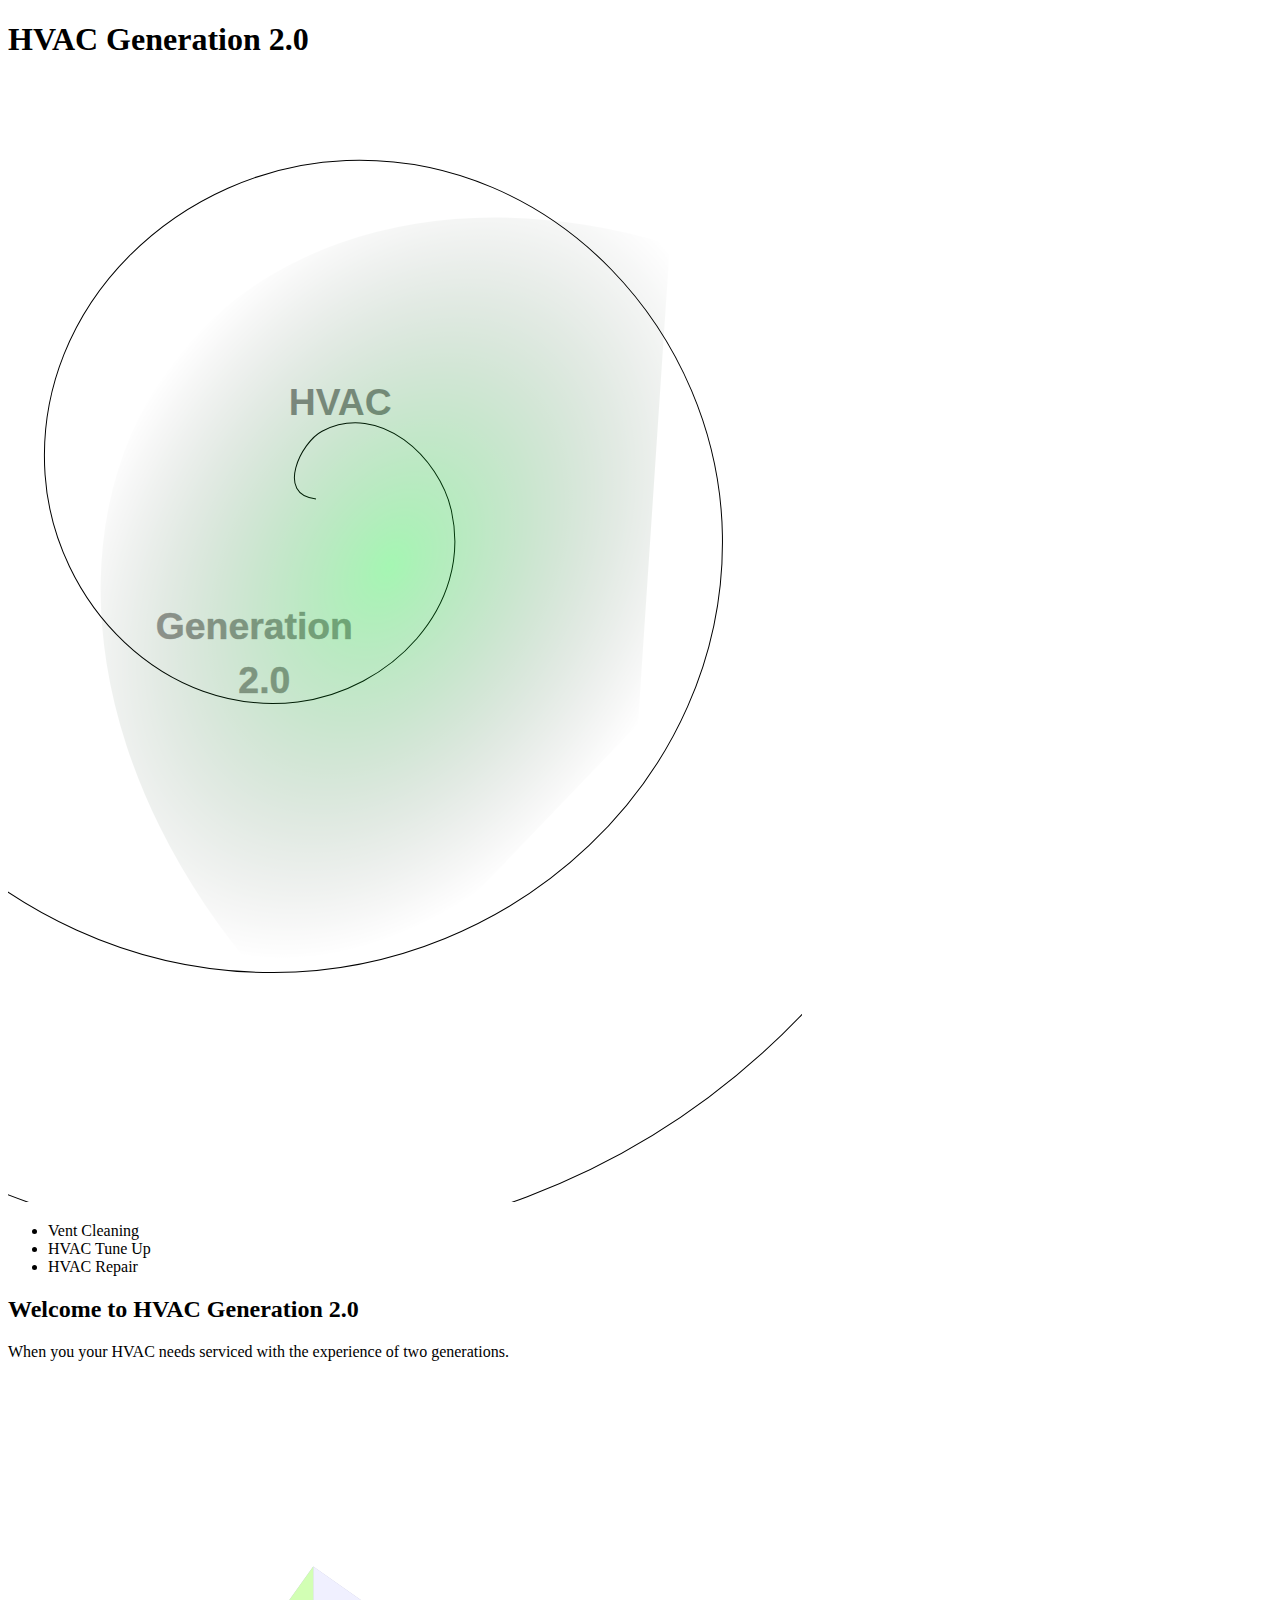
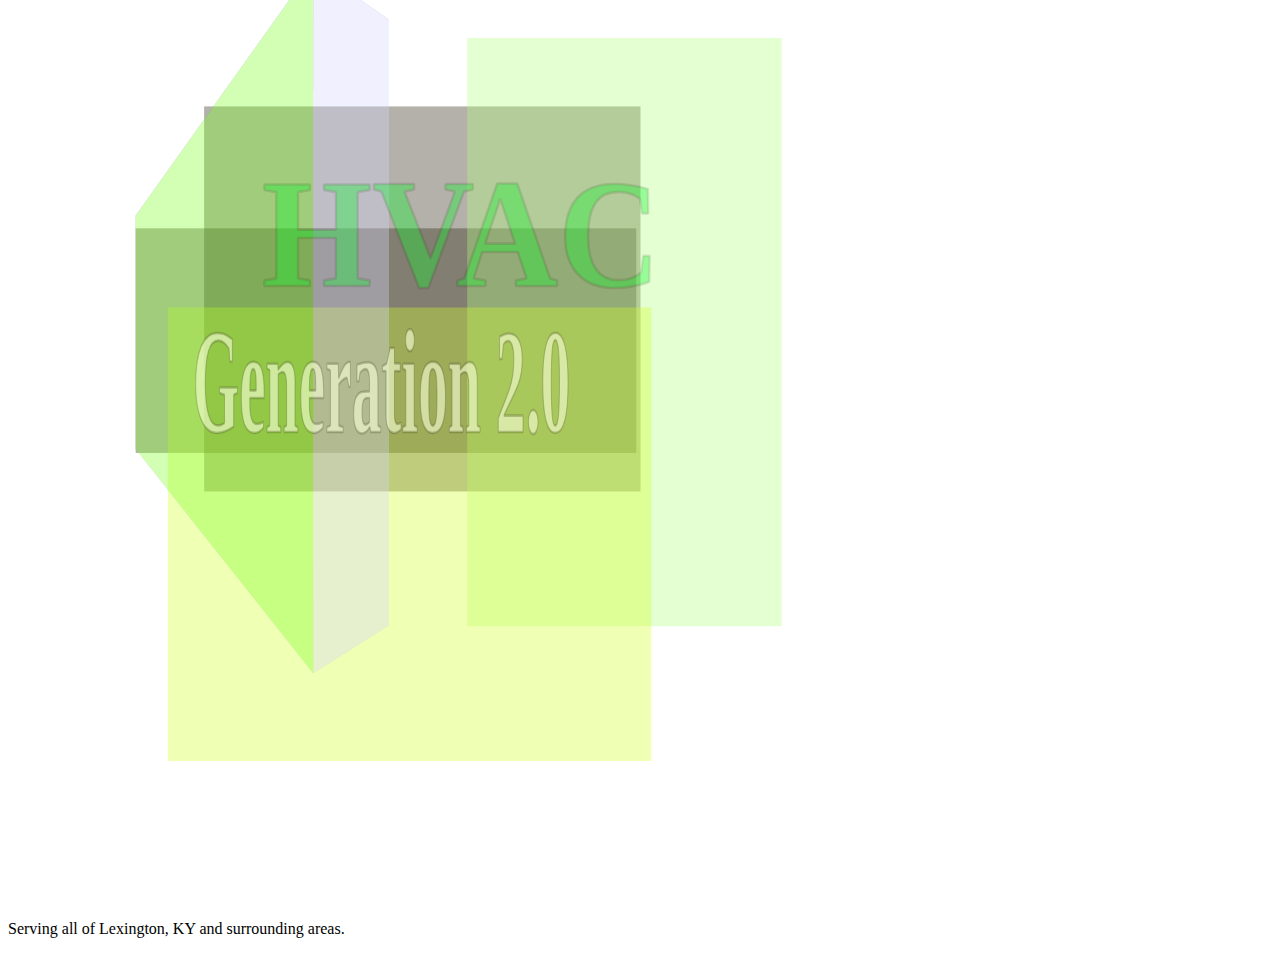
==== index/index.html @ 09c27dd8 "html and imgs" ====
<!DOCTYPE html>
<html lang="en">
  <!-- this is the <head> section; not to be confused with the <header> section -->
  <head>
    <meta charset="utf-8">
    <meta name="description" content="HVAC">
    <meta name="viewport" content="width=device-width, initial-scale=1.0">
    <link rel="stylesheet" href="styles/style.css">
    <title>HVAC Generation 2.0</title>
  </head>
    <body>
    <header>
        <h1 id="title">HVAC Generation 2.0</h1>
         <a href="index.html">
            <img src="images/hvaclogo.svg" alt="the hvac logo">
        </a>
    </header>
    <nav>
        <ul>
            <li> <a href="Vent_Cleaning" aria-label="Read about vent cleaning services"></a>Vent Cleaning</li>
            <li> <a href="HVAC_Tune Up" aria-label="Read about HVAC tune up services"></a>HVAC Tune Up</li>
            <li> <a href="HVAC_Repair" aria-label="Read about HVAC repair services"></a>HVAC Repair</li>
        </ul>
    </nav>
    <div class="wrapper">
        <section id="primary">
            <article id="main_article">
                <h2>Welcome to HVAC Generation 2.0</h2>
                <p>When you your HVAC needs serviced with the experience of two generations.<br>
                </p>
            </article>
        
            <figure id="main_fig">
                <img src="images/hvacimg.svg"
                alt="hvac_image"
                title="hvac_image">
            </figure>

        </section>
    </div>
  <footer>
    <p>Serving all of Lexington, KY and surrounding areas. </p>
  </footer>
  </body>
  </html>
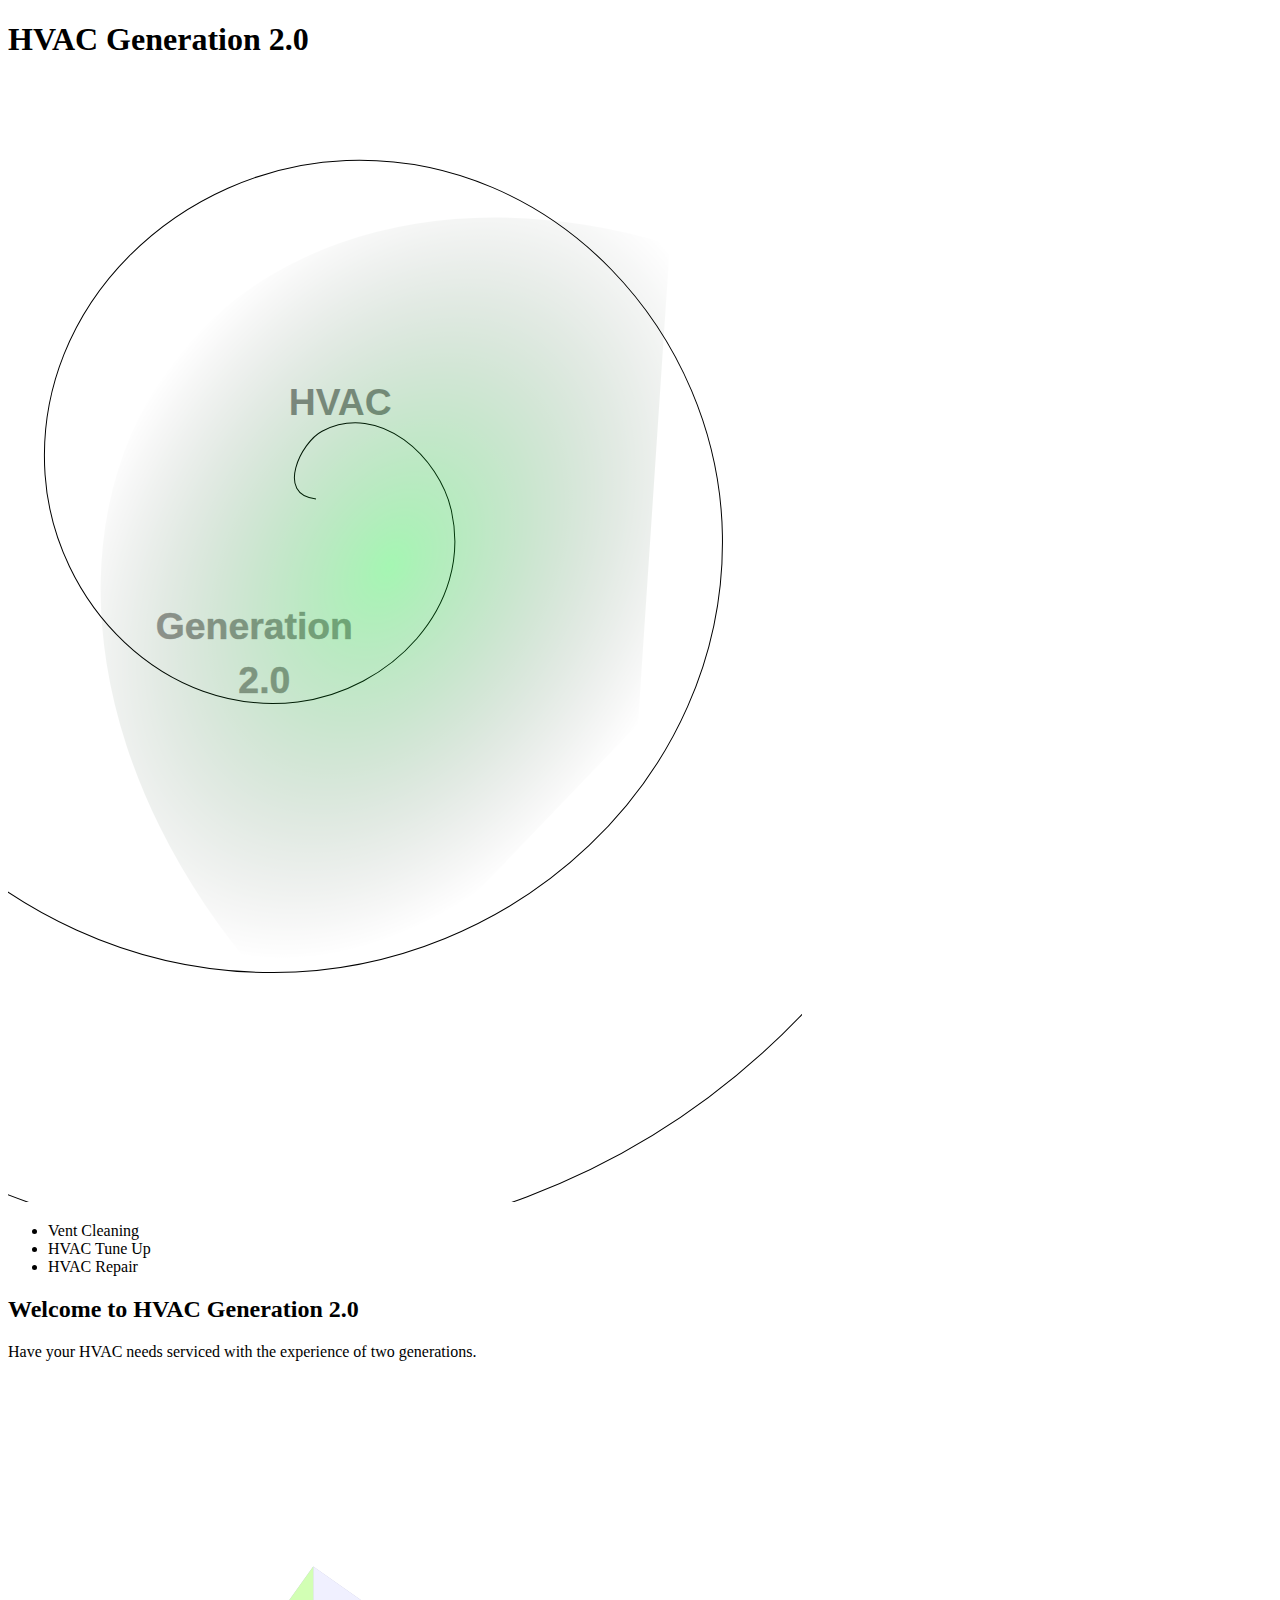
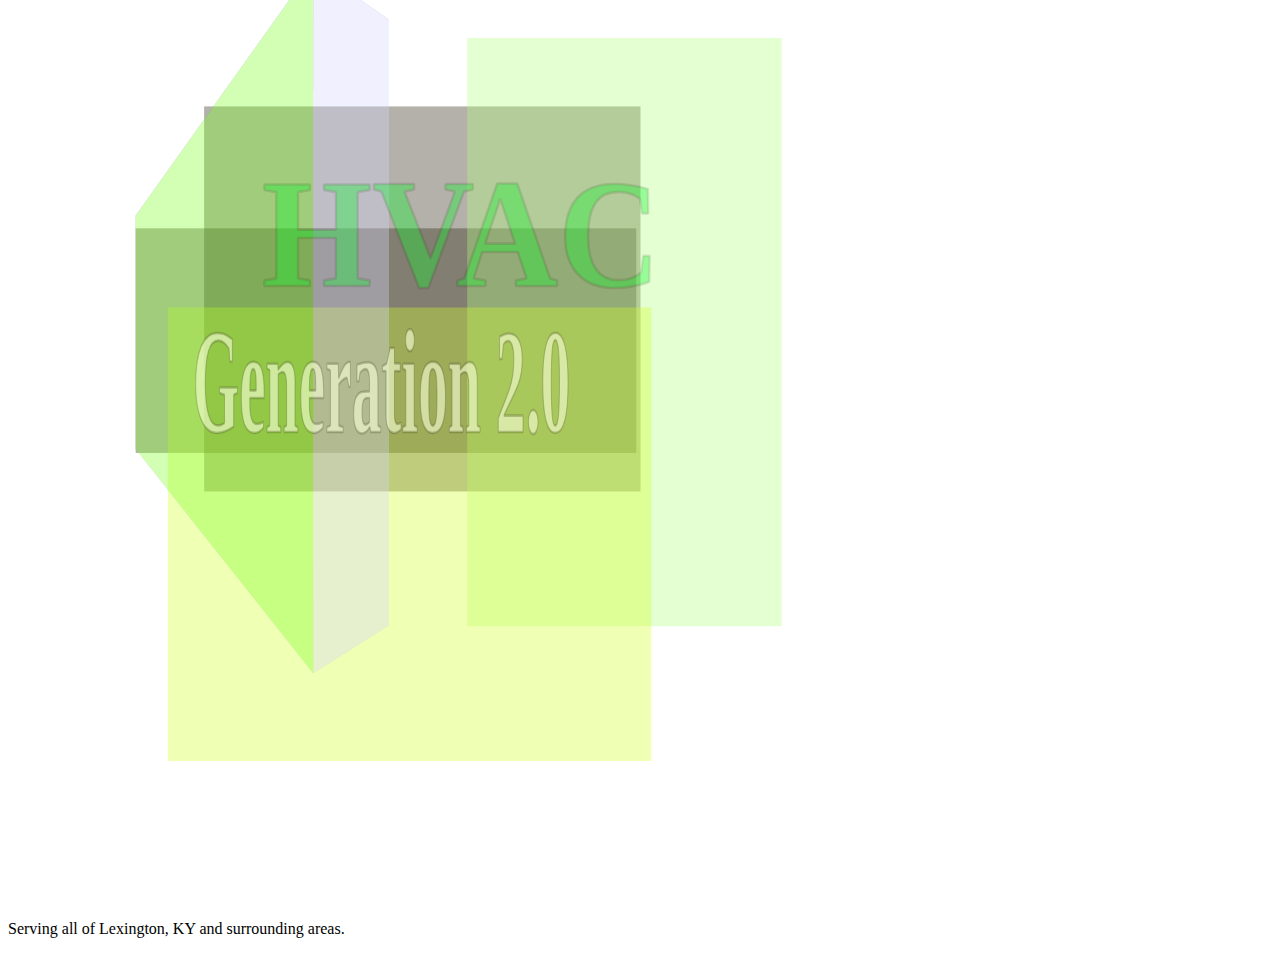
==== commit dc7ed4c2: "fixed p in article" ====
--- a/index/index.html
+++ b/index/index.html
@@ -26,7 +26,7 @@
         <section id="primary">
             <article id="main_article">
                 <h2>Welcome to HVAC Generation 2.0</h2>
-                <p>When you your HVAC needs serviced with the experience of two generations.<br>
+                <p>Have your HVAC needs serviced with the experience of two generations.<br>
                 </p>
             </article>
         
